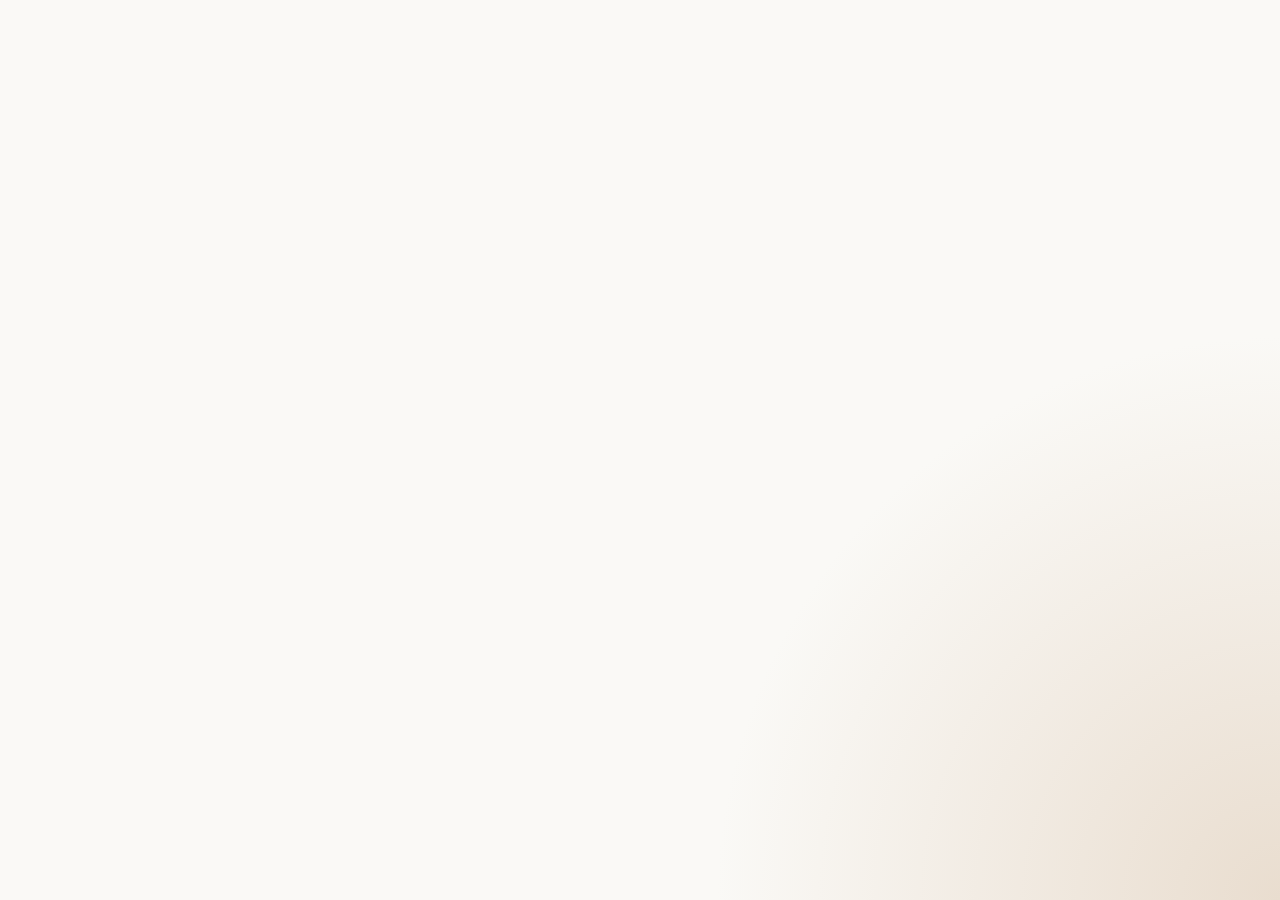
==== html/carrito.html @ 42f92a45 "merge a la rama main" ====
<!DOCTYPE html>
<html lang="es">

<head>
    <meta charset="UTF-8">
    <meta name="viewport" content="width=device-width, initial-scale=1.0">
    <title>TrendyShop | Carrito</title>
    <link rel="preconnect" href="https://fonts.googleapis.com">
    <link rel="preconnect" href="https://fonts.gstatic.com" crossorigin>
    <link href="https://fonts.googleapis.com/css2?family=Manrope:wght@400;500;700;800&display=swap" rel="stylesheet">
    <link href="https://cdn.jsdelivr.net/npm/bootstrap@5.3.8/dist/css/bootstrap.min.css" rel="stylesheet" integrity="sha384-sRIl4kxILFvY47J16cr9ZwB07vP4J8+LH7qKQnuqkuIAvNWLzeN8tE5YBujZqJLB" crossorigin="anonymous">
    <link rel="stylesheet" href="../css/carrito.css">
    <link rel="stylesheet" href="https://cdn.jsdelivr.net/npm/bootstrap-icons@1.13.1/font/bootstrap-icons.min.css">
</head>

<body>

    
    <div class="overlay" id="overlay"></div>


    <div id="toastContainer"></div>
    <script type="module" src="../js/app.js"></script>
    <script src="https://cdn.jsdelivr.net/npm/bootstrap@5.3.8/dist/js/bootstrap.bundle.min.js" integrity="sha384-FKyoEForCGlyvwx9Hj09JcYn3nv7wiPVlz7YYwJrWVcXK/BmnVDxM+D2scQbITxI" crossorigin="anonymous"></script>
</body>

</html>
---- css/carrito.css ----
:root {
    --nav-primary: #d17a5b;
    --nav-secondary: #e9ddcf;
    --nav-bg: #faf9f677;
    --nav-border: #666666;
    --nav-text: #1e1e1e;
    --font-primary: "Manrope", Arial, Helvetica, sans-serif;
    --font-heading: "Manrope", Arial, Helvetica, sans-serif;
}

body {
    min-height: 100vh;
    margin: 0;
    padding: 112px 32px 32px;
    font-family: var(--font-primary);
    background:
        radial-gradient(circle at top left, #faf9f6, transparent 30%),
        radial-gradient(circle at bottom right, #e9ddcf, transparent 36%),
        linear-gradient(135deg, #faf9f6, #faf9f6);
}

.glass-navbar {
    position: fixed;
    top: 0;
    left: 0;
    width: 100%;
    margin: 0;
    display: flex;
    align-items: center;
    justify-content: space-between;
    gap: 16px;
    padding: 14px 32px;
    border-bottom: 1px solid rgba(209, 122, 91, 0.22);
    background: var(--nav-bg);
    color: var(--nav-text);
    backdrop-filter: blur(20px);
    box-shadow: 0 18px 40px rgba(209, 122, 91, 0.12);
    box-sizing: border-box;
    z-index: 1000;
}

.brand,
.navbar-links,
.navbar-actions {
    display: flex;
    align-items: center;
    gap: 12px;
}

.brand {
    color: inherit;
    text-decoration: none;
    font-weight: 800;
    font-family: var(--font-heading);
}

.brand__mark {
    width: 42px;
    height: 42px;
    display: grid;
    place-items: center;
    border-radius: 50%;
    background: linear-gradient(135deg, var(--nav-secondary), var(--nav-primary));
    color: #ffffff;
}

.nav-link,
.icon-button,
.dropdown__menu button {
    border: 1px solid #66666600;
    border-radius: 999px;
    background: transparent;
    color: inherit;
    text-decoration: none;
    padding: 10px 14px;
    transition: transform 0.2s ease, color 0.2s ease, text-shadow 0.2s ease, border-color 0.2s ease, box-shadow 0.2s ease;
    cursor: pointer;
}

.nav-link:hover,
.icon-button:hover,
.dropdown__menu button:hover {
    transform: translateY(-1px);
    background: transparent;
    color: #e4764e;
    text-shadow: 0 0 10px #d17a5bcc;
}

.nav-link.is-active {
    border-color: transparent;
    background: linear-gradient(135deg, var(--nav-secondary), var(--nav-primary));
    box-shadow: 0 12px 24px #d17a5b56;
}

.icon-button--label {
    min-width: 72px;
}

.dropdown {
    position: relative;
}

.dropdown__menu {
    position: absolute;
    top: calc(100% + 10px);
    right: 0;
    min-width: 190px;
    display: grid;
    gap: 8px;
    padding: 12px;
    border-radius: 18px;
    border: 1px solid var(--nav-border);
    background: rgba(15, 23, 42, 0.92);
    box-shadow: 0 18px 34px rgba(15, 23, 42, 0.34);
}

.site-footer {
    width: min(1120px, 100%);
    margin: 48px auto 0;
    display: flex;
    flex-direction: column;
    align-items: center;
    gap: 20px;
    padding: 28px 24px;
    border: 1px solid rgba(209, 122, 91, 0.22);
    border-radius: 28px;
    background: var(--nav-bg);
    color: var(--nav-text);
    backdrop-filter: blur(20px);
    box-shadow: 0 18px 40px rgba(209, 122, 91, 0.12);
    text-align: center;
}

.site-footer__brand,
.site-footer__nav,
.site-footer__social {
    display: flex;
    align-items: center;
    justify-content: center;
    flex-wrap: wrap;
    gap: 12px;
}

.site-footer__mark {
    width: 36px;
    height: 36px;
    display: grid;
    place-items: center;
    border-radius: 50%;
    background: linear-gradient(135deg, var(--nav-secondary), var(--nav-primary));
    color: var(--color-negro);
    font-weight: 800;
}

.site-footer__name {
    font-weight: 800;
    font-family: var(--font-heading);
}

.site-footer__link,
.site-footer__social-link {
    color: inherit;
    text-decoration: none;
    transition: opacity 0.2s ease;
}

.site-footer__link:hover,
.site-footer__social-link:hover {
    opacity: 0.75;
}

.site-footer__social-link {
    width: 36px;
    height: 36px;
    display: grid;
    place-items: center;
    border-radius: 50%;
    border: 1px solid rgba(229, 225, 230, 0.12);
    background: rgba(229, 225, 230, 0.06);
    font-size: 0.8rem;
    font-weight: 700;
}

.site-footer__social-link:hover {
    background: rgba(179, 162, 105, 0.14);
    border-color: rgba(179, 162, 105, 0.25);
}

.site-footer__copy {
    margin: 0;
    font-size: 0.85rem;
    opacity: 0.7;
}

@media (max-width: 720px) {
    .site-footer__grid,
    .site-footer__bottom {
        grid-template-columns: 1fr;
        flex-direction: column;
    }
}

@media (max-width: 860px) {
    .glass-navbar {
        flex-wrap: wrap;
        justify-content: center;
        padding: 14px 20px;
    }

    .navbar-links {
        justify-content: center;
        flex-wrap: wrap;
    }

    .navbar-actions {
        width: 100%;
        justify-content: center;
    }
}

@media (max-width: 560px) {
    body {
        padding: 132px 20px 20px;
    }
}
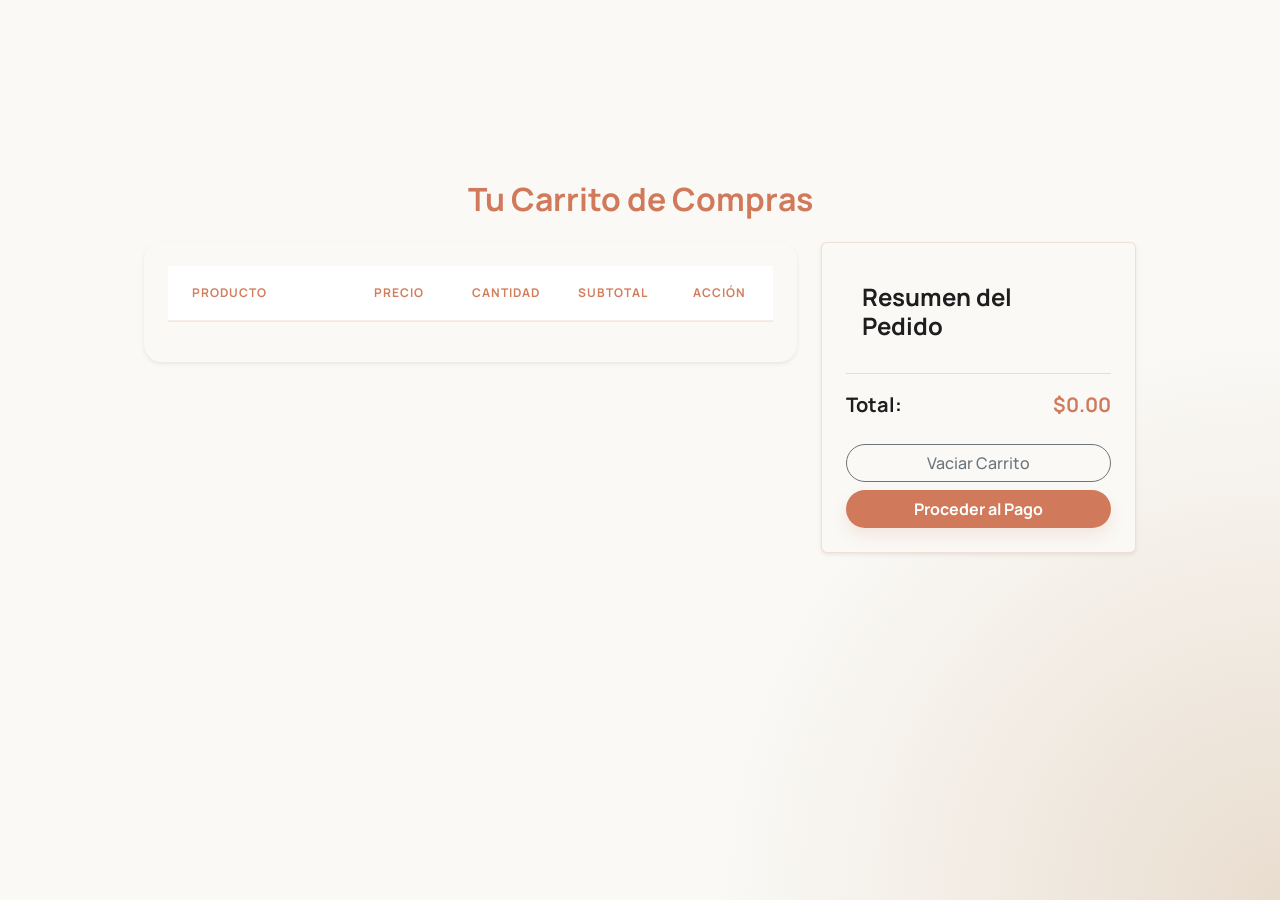
==== commit f80e3e3d: "Cambios valeria" ====
--- a/html/carrito.html
+++ b/html/carrito.html
@@ -8,20 +8,61 @@
     <link rel="preconnect" href="https://fonts.googleapis.com">
     <link rel="preconnect" href="https://fonts.gstatic.com" crossorigin>
     <link href="https://fonts.googleapis.com/css2?family=Manrope:wght@400;500;700;800&display=swap" rel="stylesheet">
+    <link rel="stylesheet" href="https://cdn.jsdelivr.net/npm/bootstrap-icons@1.11.3/font/bootstrap-icons.min.css">
     <link href="https://cdn.jsdelivr.net/npm/bootstrap@5.3.8/dist/css/bootstrap.min.css" rel="stylesheet" integrity="sha384-sRIl4kxILFvY47J16cr9ZwB07vP4J8+LH7qKQnuqkuIAvNWLzeN8tE5YBujZqJLB" crossorigin="anonymous">
     <link rel="stylesheet" href="../css/carrito.css">
-    <link rel="stylesheet" href="https://cdn.jsdelivr.net/npm/bootstrap-icons@1.13.1/font/bootstrap-icons.min.css">
 </head>
 
 <body>
+ <main class="container my-5">
+    <h2 class="mb-4 fw-bold text-center" style="color: var(--nav-primary); font-family: var(--font-heading);">
+        Tu Carrito de Compras
+    </h2>
+    <div class="row g-4">
+        <div class="col-lg-8">
+            <div class="card p-4 shadow-sm border-0" style="background: var(--nav-bg); border-radius: 18px;">
+                <div class="table-responsive">
+                    <table class="table table-cart align-middle" style="color: var(--nav-text); font-family: var(--font-primary); table-layout: fixed; width: 100%;">
+                      <thead class="table-header">
+                        <tr>
+                            <th style="width: 25%;">Producto</th>
+                            <th style="width: 15%;">Precio</th>
+                            <th style="width: 15%;" class="text-center">Cantidad</th>
+                            <th style="width: 15%;">Subtotal</th>
+                            <th style="width: 15%;" class="text-center">Acción</th>
+                        </tr>
+                        </thead>
+                        <tbody id="contenedor-carrito">
+                        </tbody>
+                    </table>
+                </div>
+            </div>
+        </div>
+        <div class="col-lg-4">
+            <div class="card p-4 shadow-sm border-0" style="background:var(--nav-bg); border: 1px solid rgba(209, 122, 91, 0.22) !important;">
+                <h4 class="fw-bold m-3" style="font-family: var(--font-heading); color: var(--nav-text);">Resumen del Pedido</h4>
+                <hr style="color: var(--nav-primary);">
 
+                <div class="d-flex justify-content-between mb-4 fs-5 fw-bold" style="color: var(--nav-text); font-family: var(--font-primary);">
+                    <span>Total:</span>            
+                    <span id="total-compra" style="color: var(--nav-primary);">$0.00</span>
+                </div>
+                <button id="btn-vaciar" class="btn btn-outline-secondary w-100 mb-2 fw-medium" style="border-radius: 999px;">
+                    Vaciar Carrito
+                </button>
+                <button id="btn-comprar" class="btn w-100 fw-bold text-white" style="background: var(--nav-primary); border-radius: 999px; box-shadow: 0 8px 16px rgba(209, 122, 91, 0.15);">
+                    Proceder al Pago 
+                </button>
+            </div>
+        </div>
+    </div>
+ </main>
     
     <div class="overlay" id="overlay"></div>
-
 
     <div id="toastContainer"></div>
     <script type="module" src="../js/app.js"></script>
     <script src="https://cdn.jsdelivr.net/npm/bootstrap@5.3.8/dist/js/bootstrap.bundle.min.js" integrity="sha384-FKyoEForCGlyvwx9Hj09JcYn3nv7wiPVlz7YYwJrWVcXK/BmnVDxM+D2scQbITxI" crossorigin="anonymous"></script>
 </body>
 
-</html>
+</html>
--- a/css/carrito.css
+++ b/css/carrito.css
@@ -1,7 +1,7 @@
 :root {
     --nav-primary: #d17a5b;
     --nav-secondary: #e9ddcf;
-    --nav-bg: #faf9f677;
+    --nav-bg: #faf9f6;
     --nav-border: #666666;
     --nav-text: #1e1e1e;
     --font-primary: "Manrope", Arial, Helvetica, sans-serif;
@@ -11,7 +11,7 @@
 body {
     min-height: 100vh;
     margin: 0;
-    padding: 112px 32px 32px;
+    padding: 132px;
     font-family: var(--font-primary);
     background:
         radial-gradient(circle at top left, #faf9f6, transparent 30%),
@@ -114,6 +114,23 @@
     box-shadow: 0 18px 34px rgba(15, 23, 42, 0.34);
 }
 
+.table-cart th {
+    color: #D27D5B !important;
+    font-weight: 700;
+    text-transform: uppercase;
+    letter-spacing: 1px;
+    border-bottom: 2px solid rgba(210, 125, 91, 0.15) !important;
+    padding: 18px 12px !important;
+    font-size: 0.75rem;
+    text-align: center; 
+    vertical-align: middle !important;
+}
+
+.table-cart th:first-child {
+    text-align: left;
+    padding-left: 24px !important;
+}
+
 .site-footer {
     width: min(1120px, 100%);
     margin: 48px auto 0;
@@ -202,9 +219,9 @@
 
 @media (max-width: 860px) {
     .glass-navbar {
+        border-radius: 28px;
         flex-wrap: wrap;
         justify-content: center;
-        padding: 14px 20px;
     }
 
     .navbar-links {
@@ -217,9 +234,3 @@
         justify-content: center;
     }
 }
-
-@media (max-width: 560px) {
-    body {
-        padding: 132px 20px 20px;
-    }
-}
